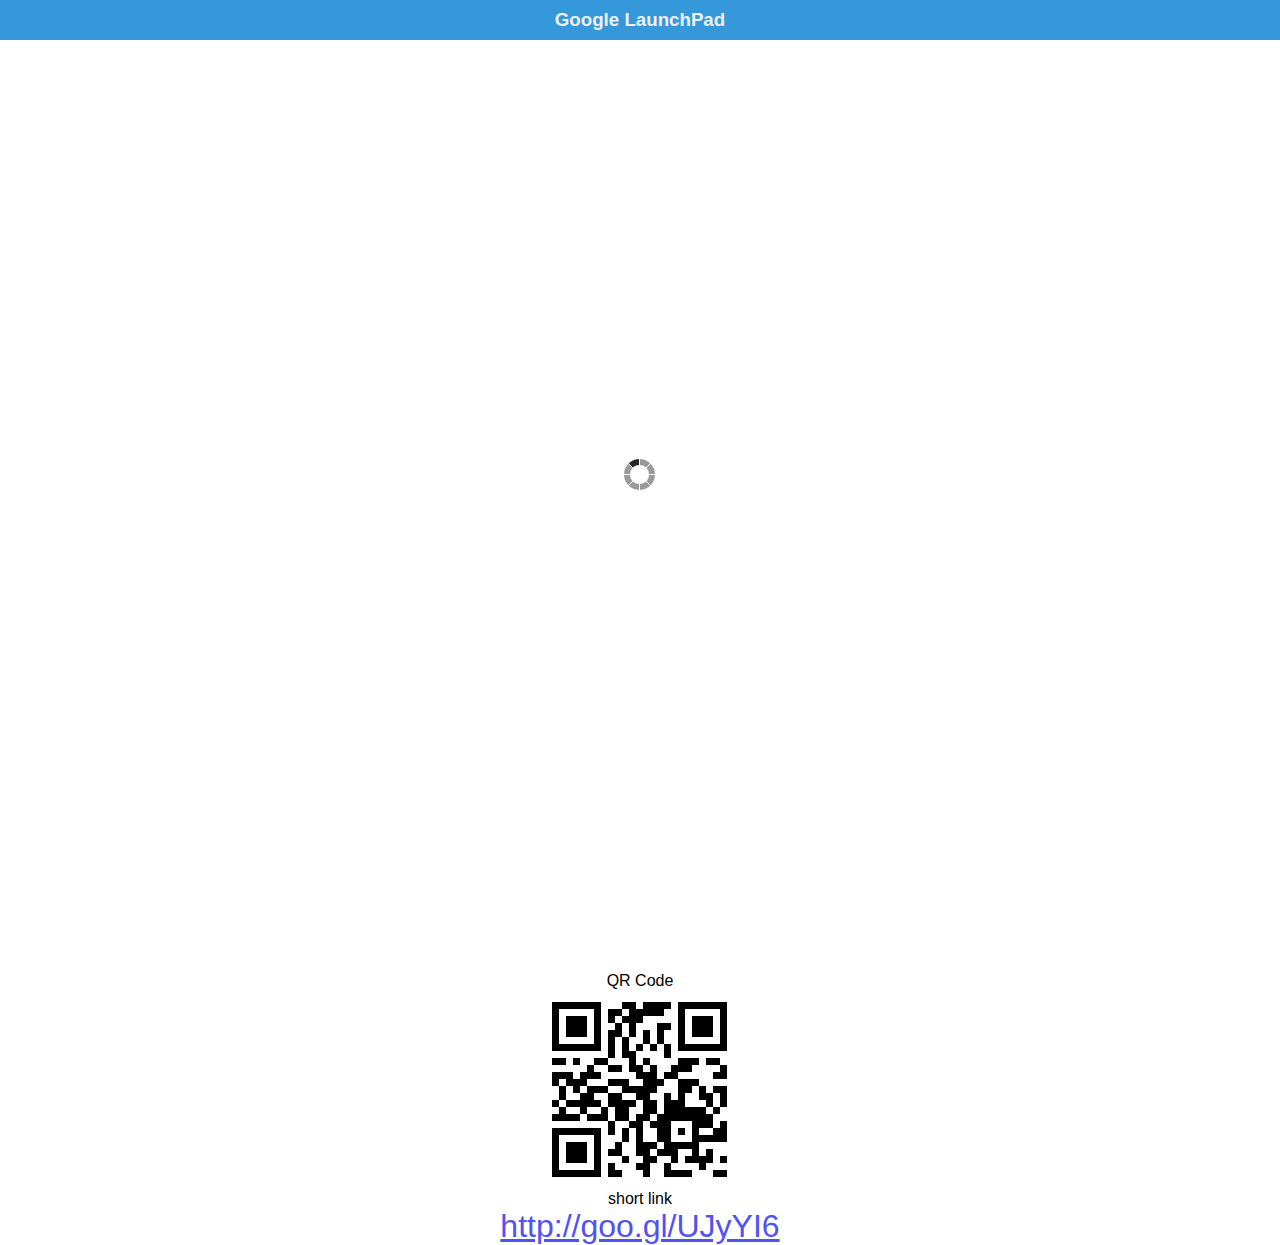
==== admin/index.html @ bb961083 "first commit" ====
<html>
	<head>
		<title>Questions</title>
		<meta name="viewport" content="width=device-width, initial-scale=1">
		<meta charset="utf-8">
		<link rel="stylesheet" href="../assets/css/main.css" />
		<script src="http://code.jquery.com/jquery-1.10.2.min.js"></script>
		<script>
		function updateAnswers(){
		    	$.ajax({
				url: 'get_questions.php',
				type: 'GET',
				dataType: 'JSON'
			})
			.done(function(data) {
				$(".content").html("");
				for (i in data)
				{
					if (data.hasOwnProperty(i))
					{
						$(".content").append('<div class="title"><h3>'+data[i]["title"]+'</h3><p><b>'+data[i]["choice1"]+'</b> people replied '+data[i]["choicea"]+'</p><p><b>'+data[i]["choice2"]+'</b> people replied '+data[i]["choiceb"]+'.</p></div>');
					}
				}
				$(".loader").css({
									display: 'none'
								});
			})
			.fail(function() {
				console.log("error");
			})
			.always(function() {
				console.log("complete");
			});
		}
		$(document).ready(function($) {
		setInterval( "updateAnswers()", 1000 );
		});
		</script>
	</head>
	<body>
		<div class="header">
				<h3>
					Google LaunchPad
				</h3>
		</div>
		<div class="loader"><img src="../assets/img/ajax-loader.gif" alt="" ></div>
		<div class="content">

		</div>
		<div class="details">
			<p>QR Code</p>
			<img src="../assets/img/qrcode.png" alt="">
			<p>short link</p>
			<a class="short-link">
				http://goo.gl/UJyYI6
			</a>
		</div>
	</body>
</html>
---- assets/css/main.css ----
/*! normalize.css v2.1.3 | MIT License | git.io/normalize */

/* ==========================================================================
   HTML5 display definitions
   ========================================================================== */

/**
 * Correct `block` display not defined in IE 8/9.
 */

article,
aside,
details,
figcaption,
figure,
footer,
header,
hgroup,
main,
nav,
section,
summary {
    display: block;
}

/**
 * Correct `inline-block` display not defined in IE 8/9.
 */

audio,
canvas,
video {
    display: inline-block;
}

/**
 * Prevent modern browsers from displaying `audio` without controls.
 * Remove excess height in iOS 5 devices.
 */

audio:not([controls]) {
    display: none;
    height: 0;
}

/**
 * Address `[hidden]` styling not present in IE 8/9.
 * Hide the `template` element in IE, Safari, and Firefox < 22.
 */

[hidden],
template {
    display: none;
}

/* ==========================================================================
   Base
   ========================================================================== */

/**
 * 1. Set default font family to sans-serif.
 * 2. Prevent iOS text size adjust after orientation change, without disabling
 *    user zoom.
 */

html {
    font-family: sans-serif; /* 1 */
    -ms-text-size-adjust: 100%; /* 2 */
    -webkit-text-size-adjust: 100%; /* 2 */
}

/**
 * Remove default margin.
 */

body {
    margin: 0;
}

/* ==========================================================================
   Links
   ========================================================================== */

/**
 * Remove the gray background color from active links in IE 10.
 */

a {
    background: transparent;
}

/**
 * Address `outline` inconsistency between Chrome and other browsers.
 */

a:focus {
    outline: thin dotted;
}

/**
 * Improve readability when focused and also mouse hovered in all browsers.
 */

a:active,
a:hover {
    outline: 0;
}

/* ==========================================================================
   Typography
   ========================================================================== */

/**
 * Address variable `h1` font-size and margin within `section` and `article`
 * contexts in Firefox 4+, Safari 5, and Chrome.
 */

h1 {
    font-size: 2em;
    margin: 0.67em 0;
}

/**
 * Address styling not present in IE 8/9, Safari 5, and Chrome.
 */

abbr[title] {
    border-bottom: 1px dotted;
}

/**
 * Address style set to `bolder` in Firefox 4+, Safari 5, and Chrome.
 */

b,
strong {
    font-weight: bold;
}

/**
 * Address styling not present in Safari 5 and Chrome.
 */

dfn {
    font-style: italic;
}

/**
 * Address differences between Firefox and other browsers.
 */

hr {
    -moz-box-sizing: content-box;
    box-sizing: content-box;
    height: 0;
}

/**
 * Address styling not present in IE 8/9.
 */

mark {
    background: #ff0;
    color: #000;
}

/**
 * Correct font family set oddly in Safari 5 and Chrome.
 */

code,
kbd,
pre,
samp {
    font-family: monospace, serif;
    font-size: 1em;
}

/**
 * Improve readability of pre-formatted text in all browsers.
 */

pre {
    white-space: pre-wrap;
}

/**
 * Set consistent quote types.
 */

q {
    quotes: "\201C" "\201D" "\2018" "\2019";
}

/**
 * Address inconsistent and variable font size in all browsers.
 */

small {
    font-size: 80%;
}

/**
 * Prevent `sub` and `sup` affecting `line-height` in all browsers.
 */

sub,
sup {
    font-size: 75%;
    line-height: 0;
    position: relative;
    vertical-align: baseline;
}

sup {
    top: -0.5em;
}

sub {
    bottom: -0.25em;
}

/* ==========================================================================
   Embedded content
   ========================================================================== */

/**
 * Remove border when inside `a` element in IE 8/9.
 */

img {
    border: 0;
}

/**
 * Correct overflow displayed oddly in IE 9.
 */

svg:not(:root) {
    overflow: hidden;
}

/* ==========================================================================
   Figures
   ========================================================================== */

/**
 * Address margin not present in IE 8/9 and Safari 5.
 */

figure {
    margin: 0;
}

/* ==========================================================================
   Forms
   ========================================================================== */

/**
 * Define consistent border, margin, and padding.
 */

fieldset {
    border: 1px solid #c0c0c0;
    margin: 0 2px;
    padding: 0.35em 0.625em 0.75em;
}

/**
 * 1. Correct `color` not being inherited in IE 8/9.
 * 2. Remove padding so people aren't caught out if they zero out fieldsets.
 */

legend {
    border: 0; /* 1 */
    padding: 0; /* 2 */
}

/**
 * 1. Correct font family not being inherited in all browsers.
 * 2. Correct font size not being inherited in all browsers.
 * 3. Address margins set differently in Firefox 4+, Safari 5, and Chrome.
 */

button,
input,
select,
textarea {
    font-family: inherit; /* 1 */
    font-size: 100%; /* 2 */
    margin: 0; /* 3 */
}

/**
 * Address Firefox 4+ setting `line-height` on `input` using `!important` in
 * the UA stylesheet.
 */

button,
input {
    line-height: normal;
}

/**
 * Address inconsistent `text-transform` inheritance for `button` and `select`.
 * All other form control elements do not inherit `text-transform` values.
 * Correct `button` style inheritance in Chrome, Safari 5+, and IE 8+.
 * Correct `select` style inheritance in Firefox 4+ and Opera.
 */

button,
select {
    text-transform: none;
}

/**
 * 1. Avoid the WebKit bug in Android 4.0.* where (2) destroys native `audio`
 *    and `video` controls.
 * 2. Correct inability to style clickable `input` types in iOS.
 * 3. Improve usability and consistency of cursor style between image-type
 *    `input` and others.
 */

button,
html input[type="button"], /* 1 */
input[type="reset"],
input[type="submit"] {
    -webkit-appearance: button; /* 2 */
    cursor: pointer; /* 3 */
}

/**
 * Re-set default cursor for disabled elements.
 */

button[disabled],
html input[disabled] {
    cursor: default;
}

/**
 * 1. Address box sizing set to `content-box` in IE 8/9/10.
 * 2. Remove excess padding in IE 8/9/10.
 */

input[type="checkbox"],
input[type="radio"] {
    box-sizing: border-box; /* 1 */
    padding: 0; /* 2 */
}

/**
 * 1. Address `appearance` set to `searchfield` in Safari 5 and Chrome.
 * 2. Address `box-sizing` set to `border-box` in Safari 5 and Chrome
 *    (include `-moz` to future-proof).
 */

input[type="search"] {
    -webkit-appearance: textfield; /* 1 */
    -moz-box-sizing: content-box;
    -webkit-box-sizing: content-box; /* 2 */
    box-sizing: content-box;
}

/**
 * Remove inner padding and search cancel button in Safari 5 and Chrome
 * on OS X.
 */

input[type="search"]::-webkit-search-cancel-button,
input[type="search"]::-webkit-search-decoration {
    -webkit-appearance: none;
}

/**
 * Remove inner padding and border in Firefox 4+.
 */

button::-moz-focus-inner,
input::-moz-focus-inner {
    border: 0;
    padding: 0;
}

/**
 * 1. Remove default vertical scrollbar in IE 8/9.
 * 2. Improve readability and alignment in all browsers.
 */

textarea {
    overflow: auto; /* 1 */
    vertical-align: top; /* 2 */
}

/* ==========================================================================
   Tables
   ========================================================================== */

/**
 * Remove most spacing between table cells.
 */

table {
    border-collapse: collapse;
    border-spacing: 0;
}
/* ==========================================================================
   Author's custom styles
   ========================================================================== */
    html,body{
      width:100%;
      height:100%;
      
    }
    .container{
      overflow:hidden; 
    }
   .loader{
    width:100%;
    height:100%;
    position:relative;
    display:block;
   }
   .non-active{
    display:none;
   }
   .active{
    display:inline-block;
   }
   .loader img{
    position:absolute;
    left: 50%;
    top: 50%;
    margin-left: -16px; /* -1 * image width / 2 */
    margin-top: -31px;  /* -1 * image height / 2 */
    display: block;
   }
   .header{
    padding: 0;
    margin: 0;
    height:40px;
    background:#3498db;
   }

   .header h3{
    margin: 0;
    padding: 0;
    color:#ecf0f1;
    line-height:40px;
    text-align:center;
   }

   .footer{
    position:absolute;
    bottom:0;
    left:0;
    right:0;
    background:#34495e;
   }
   .footer p{
    margin: 0;
    padding:0.5em;
    color:#ecf0f1;
    text-align:center;
   }

   .title {
    border-bottom:1px solid #ccc;
    text-align:center;
   }




.choices li{
  list-style-type: none;
  margin:1em;
  padding:0;
}

.choices a{
  text-decoration: none;
  color:#ecf0f1;
  background:#1abc9c;
  display:block;
  padding:1em 1em;
  max-width:500px;
  margin:0 auto;
}
.choices img{
  width:24px;
  vertical-align: middle;
  margin-right:0.5em;
}


.button_submit{
  display:inline-block;
  margin:0 61%;
  padding:1em;
  text-decoration: none;
  color:#ecf0f1;
  background:#46a1de;
}
.details{
  margin-top:2em;
  text-align:center;
  display:block;
}
.details p{
  margin: 0;
  padding: 0;
}
.details img{
  max-height:250px;
}
.details a{
  font-size:2em;
  color:#5252f3;
  text-decoration:underline;
}
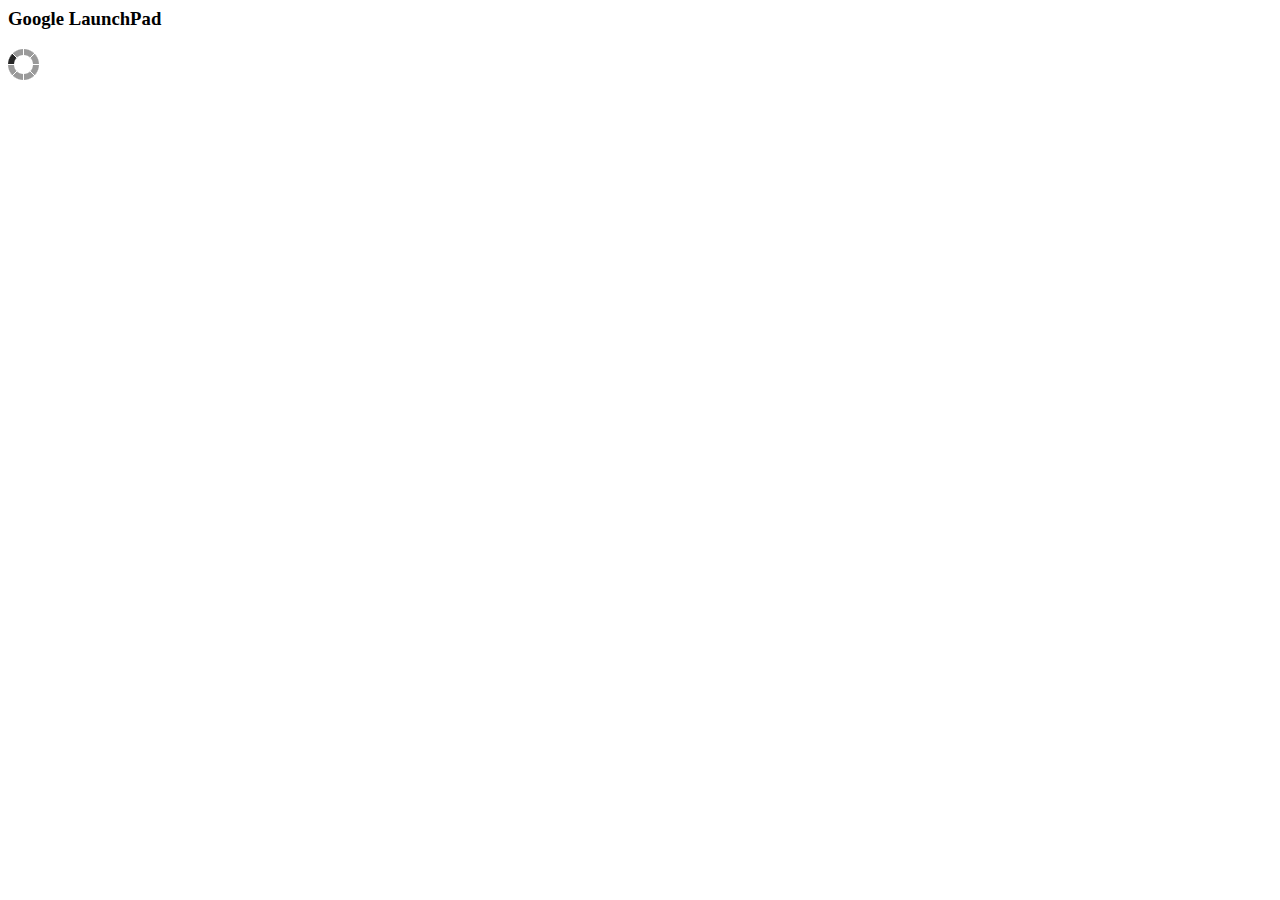
==== commit 532ba3d9: "Fix for new template" ====
--- a/admin/index.html
+++ b/admin/index.html
@@ -3,7 +3,7 @@
 		<title>Questions</title>
 		<meta name="viewport" content="width=device-width, initial-scale=1">
 		<meta charset="utf-8">
-		<link rel="stylesheet" href="../assets/css/main.css" />
+		<link rel="stylesheet" href="main.css" />
 		<script src="http://code.jquery.com/jquery-1.10.2.min.js"></script>
 		<script>
 		function updateAnswers(){
@@ -18,7 +18,7 @@
 				{
 					if (data.hasOwnProperty(i))
 					{
-						$(".content").append('<div class="title"><h3>'+data[i]["title"]+'</h3><p><b>'+data[i]["choice1"]+'</b> people replied '+data[i]["choicea"]+'</p><p><b>'+data[i]["choice2"]+'</b> people replied '+data[i]["choiceb"]+'.</p></div>');
+						$(".content").append('<div class="title"><h3>'+data[i]["title"]+'</h3><p><b>'+data[i]["choice1"]+'</b> people replied Yes</p><p><b>'+data[i]["choice2"]+'</b> people replied No.</p></div>');
 					}
 				}
 				$(".loader").css({
@@ -47,13 +47,5 @@
 		<div class="content">
 
 		</div>
-		<div class="details">
-			<p>QR Code</p>
-			<img src="../assets/img/qrcode.png" alt="">
-			<p>short link</p>
-			<a class="short-link">
-				http://goo.gl/UJyYI6
-			</a>
-		</div>
 	</body>
 </html>
